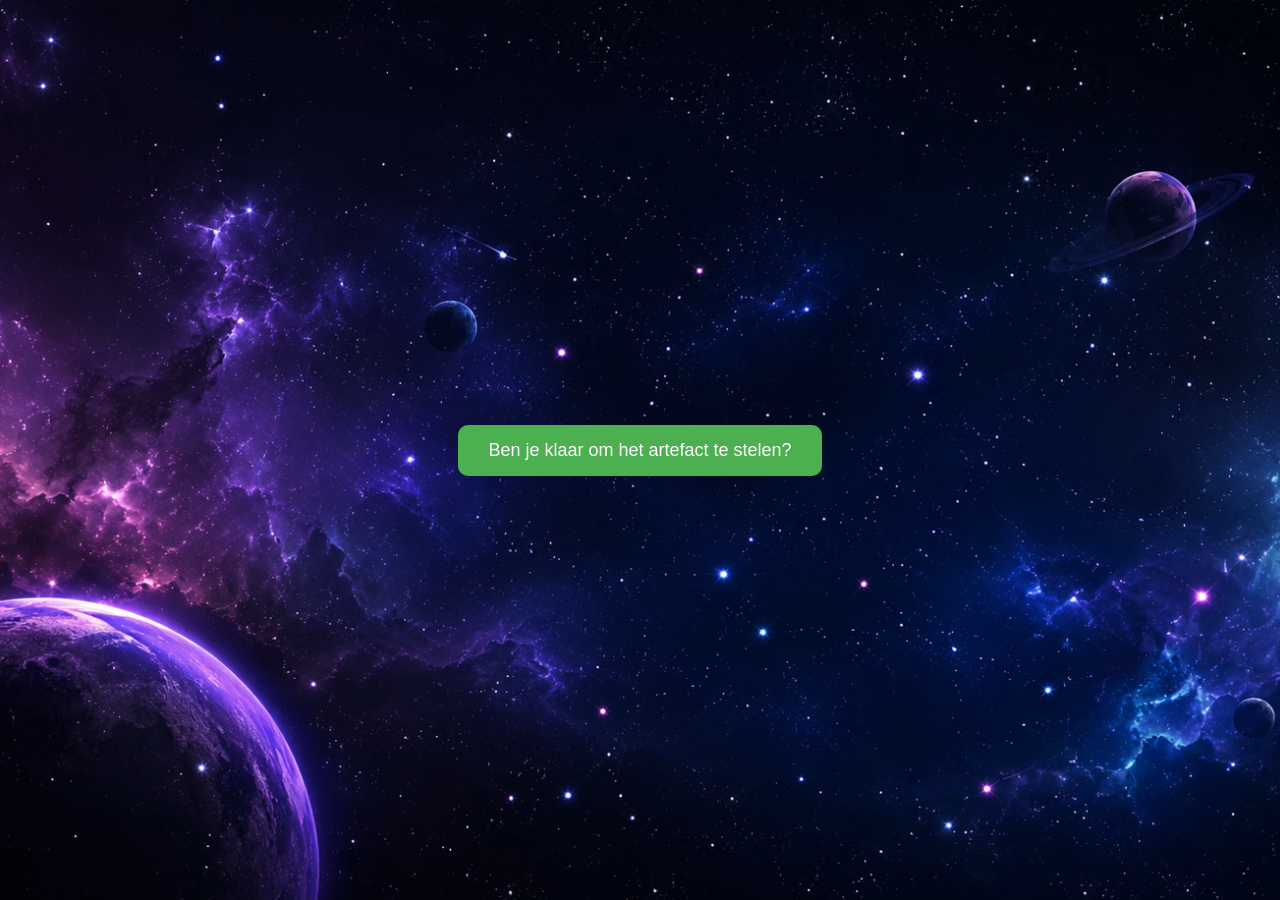
==== roulette.html @ 8281712d "Initial commit" ====
<!DOCTYPE html>
<html lang="nl">
<head>
    <meta charset="UTF-8">
    <meta name="viewport" content="width=device-width, initial-scale=1.0">
    <title>Artefact Stelen</title>
    <link rel="stylesheet" href="css/style.css">
</head>
<body>
    <div id="start-screen">
        <button id="start-btn">Ben je klaar om het artefact te stelen?</button>
    </div>
    <div id="choice-screen" style="display: none;">
        <h2>Kies een moeilijkheidsgraad</h2>
        <button class="difficulty-btn" data-difficulty="0">Makkelijk (groen)</button>
        <button class="difficulty-btn" data-difficulty="1">Gemiddeld (blauw)</button>
        <button class="difficulty-btn" data-difficulty="2">Moeilijk (rood)</button>
    </div>
    <div id="game-screen" style="display: none;">
        <p id="difficulty-text"></p>
        <canvas id="roulette-canvas" width="400" height="400"></canvas>
        <p>Druk op spatie om te stoppen</p>
    </div>
    <div id="result-screen" style="display: none;">
        <p id="result-text"></p>
        <video id="result-video" controls style="display: none;"></video>
        <audio id="result-audio" controls style="display: none;"></audio>
        <button id="try-again-btn">Try Again</button>
        <a href="index.html" class="large-box back-button">Terug naar homepage</a>
    </div>
    <script src="js/roulette.js"></script>
</body>
</html>
---- css/style.css ----
body {
    font-family: Arial, sans-serif;
    display: flex;
    justify-content: center;
    align-items: center;
    height: 100vh;
    margin: 0;
    background-image: url('../assets/achtergrond.png');
    background-size: cover;
    background-position: center;
    background-repeat: no-repeat;
}

.sidebar {
    display: flex;
    flex-direction: column;
    gap: 20px;
    margin-right: 20px;
}

.large-box {
    width: 200px;
    height: 200px;
    background-color: #4CAF50;
    color: white;
    display: flex;
    justify-content: center;
    align-items: center;
    text-decoration: none;
    border-radius: 10px;
    font-size: 18px;
    font-weight: bold;
    transition: background-color 0.3s;
}

.large-box:hover {
    background-color: #45a049;
}

.main {
    display: grid;
    grid-template-columns: repeat(6, 100px);
    grid-template-rows: repeat(3, 100px);
    gap: 10px;
}

.box {
    width: 100px;
    height: 100px;
    background-color: #4CAF50;
    border-radius: 10px;
    cursor: pointer;
    transition: background-color 0.3s;
}

.box:hover {
    background-color: #45a049;
}

.box.clicked {
    background-color: #ff5722;
}

.page-container {
    max-width: 900px;
    width: 100%;
    padding: 20px;
    background-color: white;
    border-radius: 14px;
    box-shadow: 0 12px 30px rgba(0, 0, 0, 0.12);
    text-align: center;
}

.choice-panel {
    display: flex;
    flex-wrap: wrap;
    justify-content: center;
    gap: 16px;
    margin: 20px 0;
}

.choice-button {
    min-width: 180px;
    padding: 14px 20px;
    border: none;
    border-radius: 10px;
    background-color: #4CAF50;
    color: white;
    font-size: 16px;
    font-weight: bold;
    cursor: pointer;
    transition: background-color 0.3s;
}

.choice-button:hover,
.choice-button:focus {
    background-color: #45a049;
}

.roulette-panel {
    margin-top: 24px;
}

.wheel-container {
    position: relative;
    width: 360px;
    height: 360px;
    margin: 0 auto 20px;
    background: radial-gradient(circle at center, rgba(255,255,255,0.12), transparent 45%), #1a1a1a;
    border-radius: 50%;
    padding: 10px;
}

.wheel {
    width: 100%;
    height: 100%;
    border-radius: 50%;
    position: relative;
    overflow: hidden;
    border: 8px solid #222;
    box-shadow: 0 18px 40px rgba(0, 0, 0, 0.25), inset 0 0 0 3px rgba(255,255,255,0.08);
}

.wheel::before {
    content: '';
    position: absolute;
    left: 50%;
    top: 50%;
    width: 90px;
    height: 90px;
    transform: translate(-50%, -50%);
    background: radial-gradient(circle, #fff 0%, #ddd 40%, #999 100%);
    border-radius: 50%;
    box-shadow: inset 0 0 0 4px rgba(0, 0, 0, 0.15);
}

.pointer {
    position: absolute;
    left: 50%;
    top: -6px;
    transform: translateX(-50%);
    width: 0;
    height: 0;
    border-left: 16px solid transparent;
    border-right: 16px solid transparent;
    border-bottom: 28px solid #e53935;
    filter: drop-shadow(0 3px 5px rgba(0, 0, 0, 0.25));
}

.segment {
    position: absolute;
    left: 50%;
    top: 0;
    width: 50%;
    height: 100%;
    transform-origin: 0 50%;
    clip-path: polygon(0 0, 100% 50%, 0 100%);
    border-right: 1px solid rgba(255,255,255,0.12);
}

.result {
    margin-top: 18px;
    font-size: 18px;
    font-weight: bold;
}

.result.win {
    color: #2a7c2e;
}

.result.lose {
    color: #b71c1c;
}

.media {
    margin-top: 20px;
}

.hidden {
    display: none;
}

.back-button {
    display: inline-block;
    margin-top: 30px;
}

/* New styles for the new roulette */
#start-screen, #choice-screen, #game-screen, #result-screen {
    display: flex;
    flex-direction: column;
    align-items: center;
    justify-content: center;
    min-height: 100vh;
    text-align: center;
}

#start-screen button, #result-screen button {
    padding: 15px 30px;
    font-size: 18px;
    background-color: #4CAF50;
    color: white;
    border: none;
    border-radius: 10px;
    cursor: pointer;
    transition: background-color 0.3s;
}

#start-screen button:hover, #result-screen button:hover {
    background-color: #45a049;
}

#choice-screen h2 {
    margin-bottom: 20px;
}

.difficulty-btn {
    display: block;
    margin: 10px;
    padding: 15px 30px;
    font-size: 18px;
    background-color: #4CAF50;
    color: white;
    border: none;
    border-radius: 10px;
    cursor: pointer;
    transition: background-color 0.3s;
}

.difficulty-btn:hover {
    background-color: #45a049;
}

#game-screen p {
    margin: 20px 0;
    font-size: 18px;
}

#result-screen p {
    font-size: 24px;
    margin: 20px 0;
}

#result-screen video, #result-screen audio {
    margin: 20px 0;
}

#result-screen button {
    margin: 10px;
}
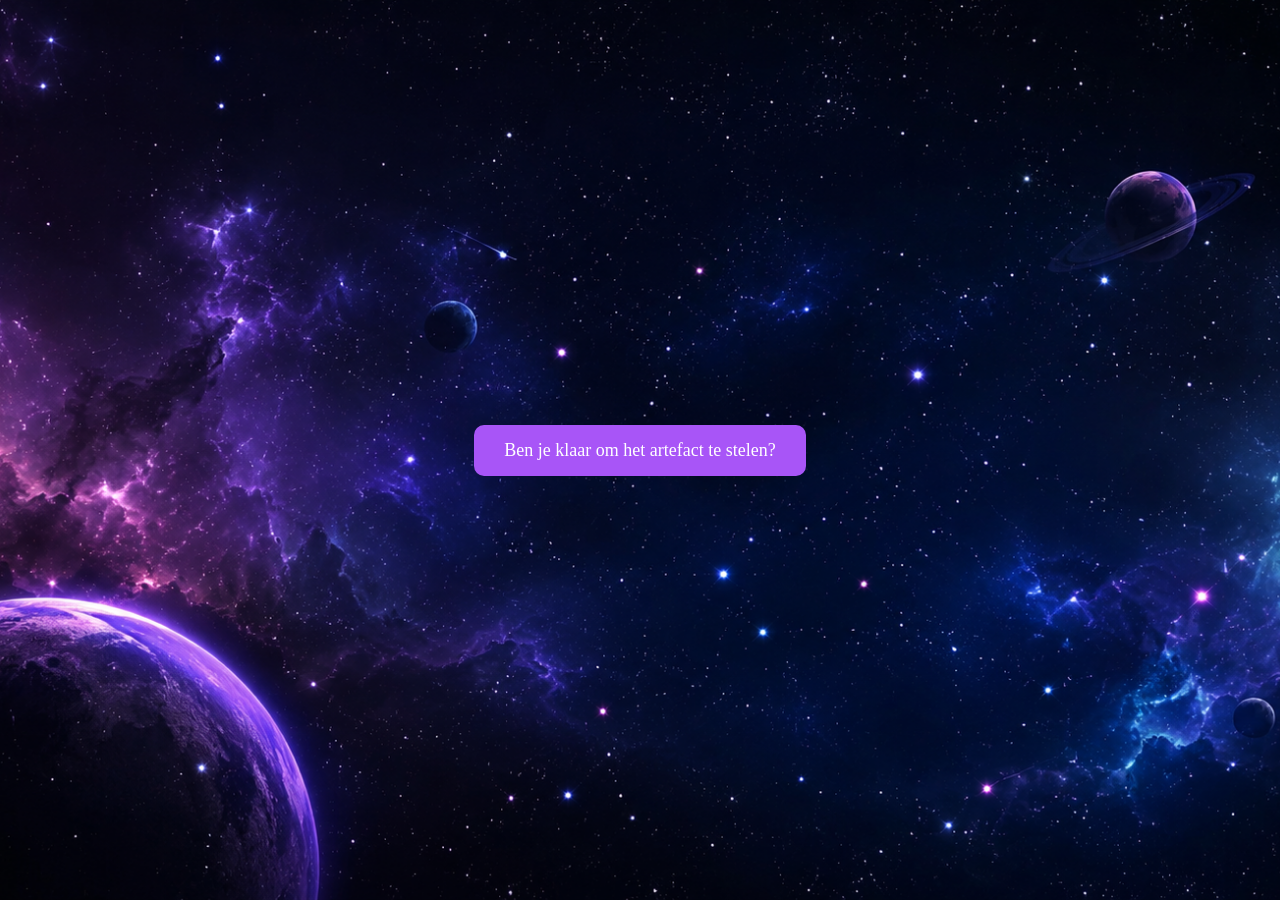
==== commit 1b0c74cb: "jip jip" ====
--- a/roulette.html
+++ b/roulette.html
@@ -14,7 +14,7 @@
         <h2>Kies een moeilijkheidsgraad</h2>
         <button class="difficulty-btn" data-difficulty="0">Makkelijk (groen)</button>
         <button class="difficulty-btn" data-difficulty="1">Gemiddeld (blauw)</button>
-        <button class="difficulty-btn" data-difficulty="2">Moeilijk (rood)</button>
+        <button class="difficulty-btn" data-difficulty="2">Moeilijk!! (oranje)</button>
     </div>
     <div id="game-screen" style="display: none;">
         <p id="difficulty-text"></p>
--- a/css/style.css
+++ b/css/style.css
@@ -11,17 +11,12 @@
     background-repeat: no-repeat;
 }
 
-.sidebar {
-    display: flex;
-    flex-direction: column;
-    gap: 20px;
-    margin-right: 20px;
-}
+@import url('https://fonts.googleapis.com/css2?family=Permanent+Marker&display=swap');
 
 .large-box {
     width: 200px;
     height: 200px;
-    background-color: #4CAF50;
+    background-color: #a855f7;
     color: white;
     display: flex;
     justify-content: center;
@@ -30,11 +25,12 @@
     border-radius: 10px;
     font-size: 18px;
     font-weight: bold;
+    font-family: 'Permanent Marker', cursive;
     transition: background-color 0.3s;
 }
 
 .large-box:hover {
-    background-color: #45a049;
+    background-color: #c084fc;
 }
 
 .main {
@@ -47,14 +43,15 @@
 .box {
     width: 100px;
     height: 100px;
-    background-color: #4CAF50;
-    border-radius: 10px;
+    background-color: #a855f7;
+    border-radius: 10px;
+    font-family: 'Permanent Marker', cursive;
     cursor: pointer;
     transition: background-color 0.3s;
 }
 
 .box:hover {
-    background-color: #45a049;
+    background-color: #c084fc;
 }
 
 .box.clicked {
@@ -69,6 +66,7 @@
     border-radius: 14px;
     box-shadow: 0 12px 30px rgba(0, 0, 0, 0.12);
     text-align: center;
+    font-family: 'Permanent Marker', cursive;
 }
 
 .choice-panel {
@@ -84,17 +82,18 @@
     padding: 14px 20px;
     border: none;
     border-radius: 10px;
-    background-color: #4CAF50;
+    background-color: #a855f7;
     color: white;
     font-size: 16px;
     font-weight: bold;
+    font-family: 'Permanent Marker', cursive;
     cursor: pointer;
     transition: background-color 0.3s;
 }
 
 .choice-button:hover,
 .choice-button:focus {
-    background-color: #45a049;
+    background-color: #c084fc;
 }
 
 .roulette-panel {
@@ -198,20 +197,22 @@
 #start-screen button, #result-screen button {
     padding: 15px 30px;
     font-size: 18px;
-    background-color: #4CAF50;
+    background-color: #a855f7;
     color: white;
     border: none;
     border-radius: 10px;
+    font-family: 'Permanent Marker', cursive;
     cursor: pointer;
     transition: background-color 0.3s;
 }
 
 #start-screen button:hover, #result-screen button:hover {
-    background-color: #45a049;
+    background-color: #c084fc;
 }
 
 #choice-screen h2 {
     margin-bottom: 20px;
+    font-family: 'Permanent Marker', cursive;
 }
 
 .difficulty-btn {
@@ -219,16 +220,17 @@
     margin: 10px;
     padding: 15px 30px;
     font-size: 18px;
-    background-color: #4CAF50;
+    background-color: #a855f7;
     color: white;
     border: none;
     border-radius: 10px;
+    font-family: 'Permanent Marker', cursive;
     cursor: pointer;
     transition: background-color 0.3s;
 }
 
 .difficulty-btn:hover {
-    background-color: #45a049;
+    background-color: #c084fc;
 }
 
 #game-screen p {
@@ -248,3 +250,95 @@
 #result-screen button {
     margin: 10px;
 }
+
+@media (max-width: 900px) {
+    body {
+        padding: 20px;
+        min-height: 100vh;
+    }
+
+    .sidebar {
+        margin-right: 0;
+        width: 100%;
+    }
+
+    .large-box {
+        width: 100%;
+        max-width: 320px;
+        height: 160px;
+        margin: 0 auto;
+    }
+
+    .main {
+        grid-template-columns: repeat(4, minmax(0, 1fr));
+        grid-template-rows: auto;
+    }
+
+    .box {
+        width: 100%;
+        height: 100px;
+    }
+
+    .page-container {
+        max-width: 100%;
+        padding: 16px;
+    }
+
+    .choice-button,
+    .difficulty-btn,
+    #start-screen button,
+    #result-screen button {
+        width: 100%;
+        max-width: 320px;
+    }
+
+    #game-screen {
+        width: 100%;
+        padding: 0 10px;
+    }
+
+    #roulette-canvas {
+        width: min(100%, 400px);
+        height: auto;
+    }
+
+    .wheel-container {
+        width: min(100%, 320px);
+        height: min(100%, 320px);
+    }
+}
+
+@media (max-width: 600px) {
+    body {
+        justify-content: flex-start;
+    }
+
+    .sidebar {
+        gap: 14px;
+    }
+
+    .large-box {
+        height: 140px;
+        font-size: 16px;
+    }
+
+    .main {
+        grid-template-columns: repeat(3, minmax(0, 1fr));
+        gap: 8px;
+    }
+
+    .box {
+        height: 90px;
+    }
+
+    .wheel-container {
+        width: min(100%, 280px);
+        height: min(100%, 280px);
+    }
+
+    #game-screen p,
+    #result-screen p {
+        font-size: 16px;
+        margin: 14px 0;
+    }
+}
